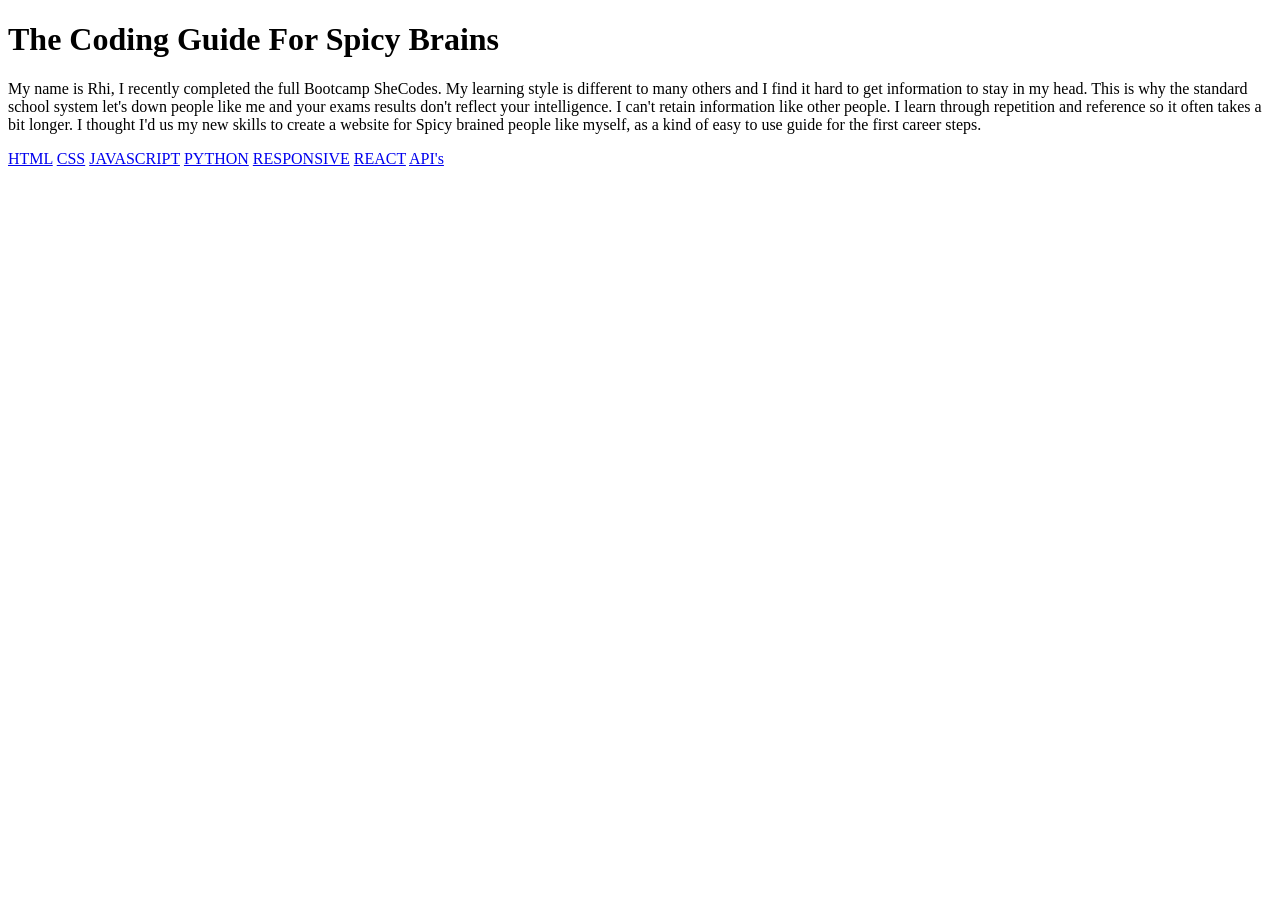
==== index.html @ 5590f6dc "Setting up html pages" ====
<!DOCTYPE html>
<html lang="en">
<head>
    <meta charset="UTF-8">
    <meta name="viewport" content="width=device-width, initial-scale=1.0">
    <title>The Coding Guide For Spicy Brains</title>
</head>
<body>
    <h1>The Coding Guide For Spicy Brains</h1>
<p>My name is Rhi, I recently completed the full Bootcamp SheCodes. 
    My learning style is different to many others and I find it hard to get information to stay in my head. 
    This is why the standard school system let's down people like me and your exams results don't reflect your intelligence. 
    I can't retain information like other people. I learn through repetition and reference so it often takes a bit longer. 
    I thought I'd us my new skills to create a website for Spicy brained people like myself, as a kind of easy to use guide for the first career steps.
</p>
<a href="html.html">HTML</a>
<a href="css.html">CSS</a>
<a href="javascript.html">JAVASCRIPT</a>
<a href="python.html">PYTHON</a>
<a href="responsive.html">RESPONSIVE</a>
<a href="react.html">REACT</a>
<a href="api.html">API's</a>
</body>
</html>
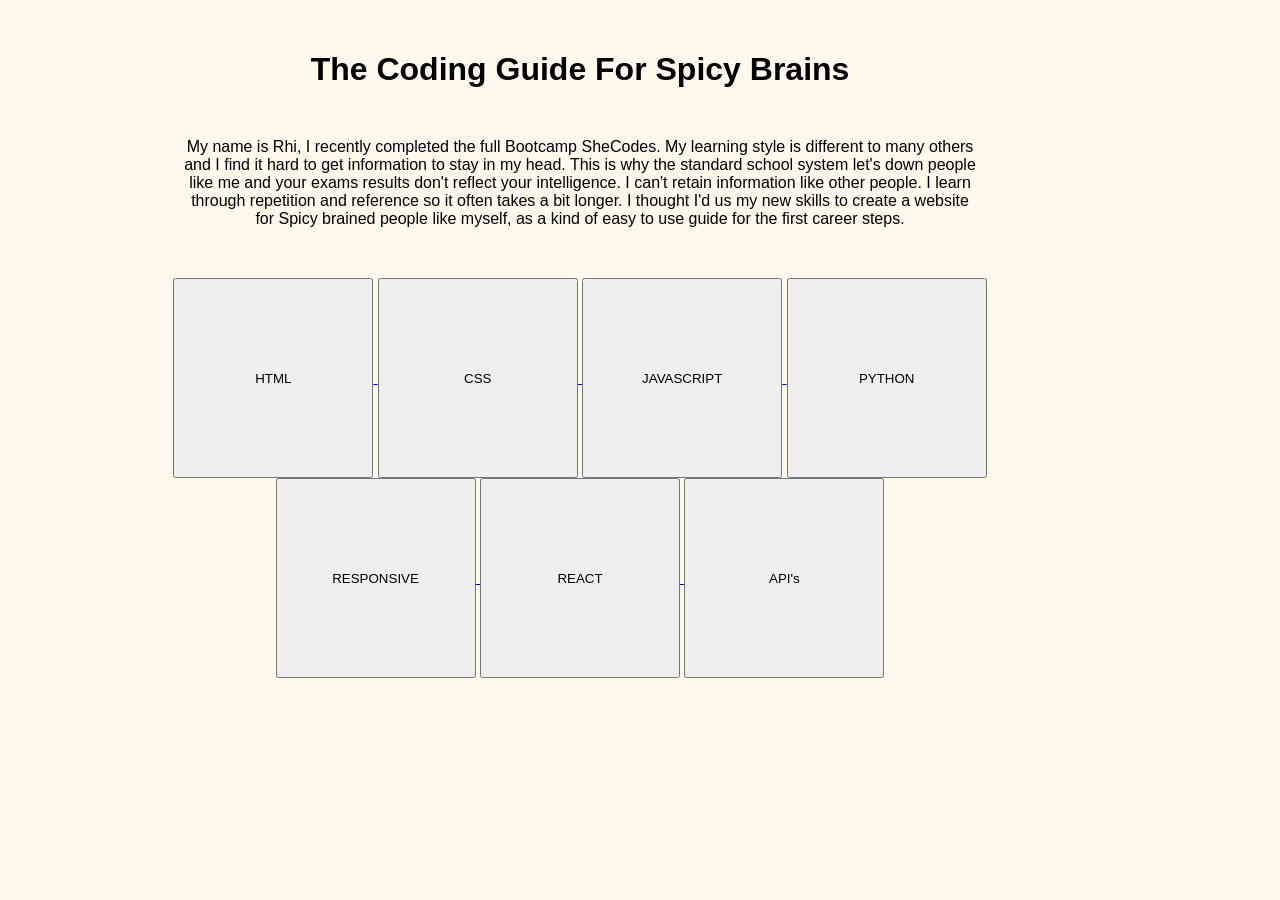
==== commit 0f68f275: "adding buttons to htmls" ====
--- a/index.html
+++ b/index.html
@@ -1,24 +1,42 @@
 <!DOCTYPE html>
 <html lang="en">
 <head>
+    <link rel="stylesheet" href="style.css"> 
     <meta charset="UTF-8">
     <meta name="viewport" content="width=device-width, initial-scale=1.0">
     <title>The Coding Guide For Spicy Brains</title>
 </head>
-<body>
-    <h1>The Coding Guide For Spicy Brains</h1>
-<p>My name is Rhi, I recently completed the full Bootcamp SheCodes. 
-    My learning style is different to many others and I find it hard to get information to stay in my head. 
-    This is why the standard school system let's down people like me and your exams results don't reflect your intelligence. 
-    I can't retain information like other people. I learn through repetition and reference so it often takes a bit longer. 
-    I thought I'd us my new skills to create a website for Spicy brained people like myself, as a kind of easy to use guide for the first career steps.
-</p>
-<a href="html.html">HTML</a>
-<a href="css.html">CSS</a>
-<a href="javascript.html">JAVASCRIPT</a>
-<a href="python.html">PYTHON</a>
-<a href="responsive.html">RESPONSIVE</a>
-<a href="react.html">REACT</a>
-<a href="api.html">API's</a>
-</body>
+    <body>
+        <div class="container" id="container">
+            <h1>The Coding Guide For Spicy Brains</h1>
+            <p>My name is Rhi, I recently completed the full Bootcamp SheCodes. 
+                My learning style is different to many others and I find it hard to get information to stay in my head. 
+                This is why the standard school system let's down people like me and your exams results don't reflect your intelligence. 
+                I can't retain information like other people. I learn through repetition and reference so it often takes a bit longer. 
+                I thought I'd us my new skills to create a website for Spicy brained people like myself, as a kind of easy to use guide for the first career steps.
+            </p>
+            <a href="html.html">
+                <button href="html.html" class="link-button">HTML</button>
+            </a>
+            <a href="css.html">
+                <button href="css.html" class="link-button">CSS</button>
+            </a>
+            <a href="javascript.html">
+                <button href="javascript.html" class="link-button">JAVASCRIPT</button>
+            </a>
+            <a href="python.html">
+                <button href="python.html" class="link-button">PYTHON</button>
+            </a>
+            <a href="responsive.html">
+                <button href="responsive.html" class="link-button">RESPONSIVE</button>
+            
+            </a>
+            <a href="react.html">
+                <button href="react.html" class="link-button">REACT</button>
+            </a>
+            <a href="api.html">
+                <button href="api.html" class="link-button">API's</button>
+            </a>
+        </div>
+    </body>
 </html>
--- a/style.css
+++ b/style.css
@@ -0,0 +1,23 @@
+body {
+    font-family: 'Lucida Sans', 'Lucida Sans Regular', 'Lucida Grande', 'Lucida Sans Unicode', Geneva, Verdana, sans-serif;
+    text-align: center;
+    background-color: #FFF9ED;
+    margin: 0 auto;
+    padding: 0px 100px 0px 100px;
+}
+
+p {
+    margin: 50px;
+ }
+
+button {
+    cursor: pointer;
+    width: 200px;
+    height: 200px;
+ }
+
+.container {
+    max-width: 900px;
+    padding: 30px;
+}
+
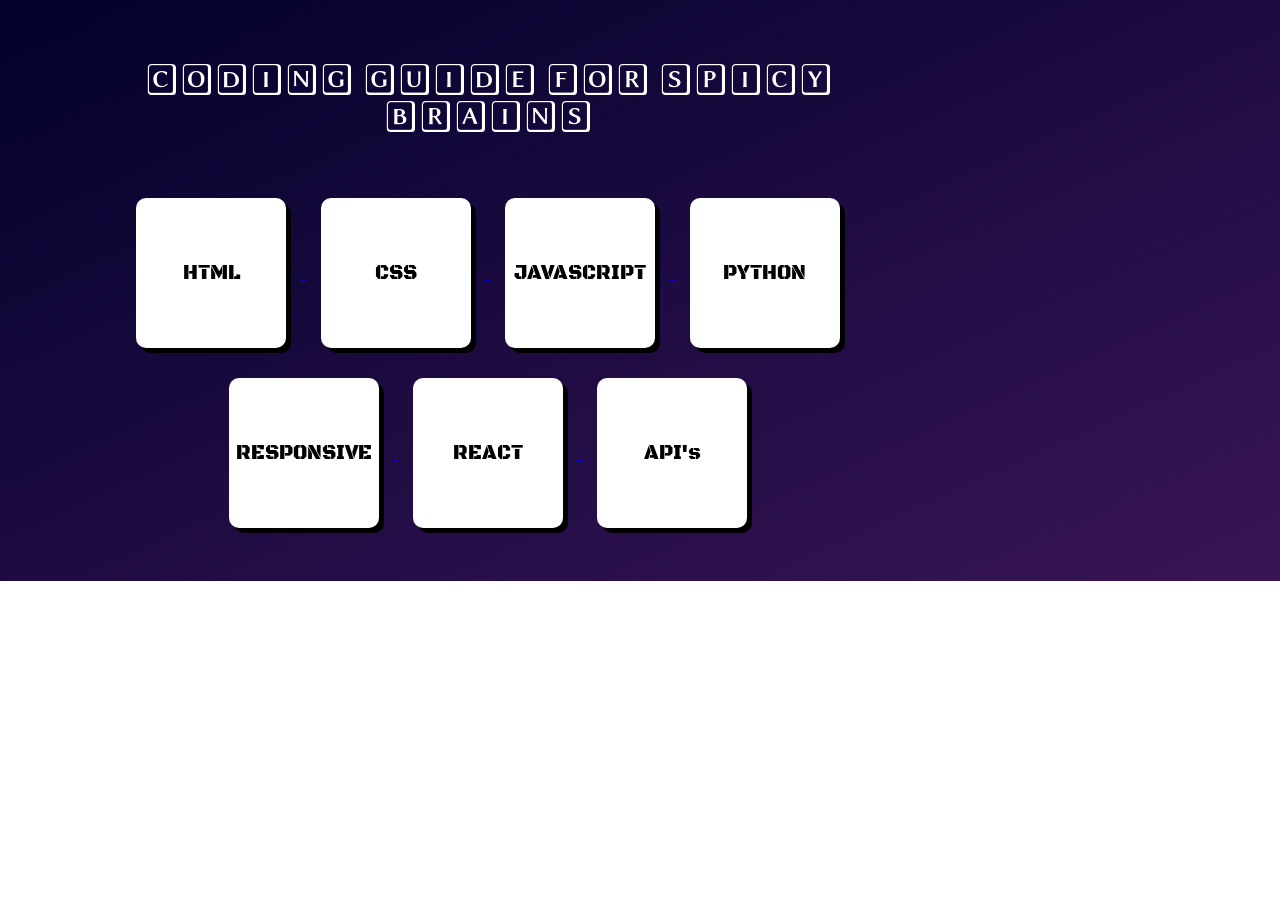
==== commit 21d18cf0: "Trying out css designs and practice" ====
--- a/index.html
+++ b/index.html
@@ -4,39 +4,41 @@
     <link rel="stylesheet" href="style.css"> 
     <meta charset="UTF-8">
     <meta name="viewport" content="width=device-width, initial-scale=1.0">
+    <link rel="preconnect" href="https://fonts.googleapis.com">
+<link rel="preconnect" href="https://fonts.gstatic.com" crossorigin>
+<link href="https://fonts.googleapis.com/css2?family=Black+Ops+One&family=Libertinus+Keyboard&display=swap" rel="stylesheet">
+<link rel="preconnect" href="https://fonts.googleapis.com">
+<link rel="preconnect" href="https://fonts.gstatic.com" crossorigin>
+<link href="https://fonts.googleapis.com/css2?family=Black+Ops+One&display=swap" rel="stylesheet">    
     <title>The Coding Guide For Spicy Brains</title>
 </head>
     <body>
+        <div class="main">
         <div class="container" id="container">
-            <h1>The Coding Guide For Spicy Brains</h1>
-            <p>My name is Rhi, I recently completed the full Bootcamp SheCodes. 
-                My learning style is different to many others and I find it hard to get information to stay in my head. 
-                This is why the standard school system let's down people like me and your exams results don't reflect your intelligence. 
-                I can't retain information like other people. I learn through repetition and reference so it often takes a bit longer. 
-                I thought I'd us my new skills to create a website for Spicy brained people like myself, as a kind of easy to use guide for the first career steps.
-            </p>
+            <h1>CODING GUIDE FOR SPICY BRAINS</h1>
+            <p></p>
             <a href="html.html">
-                <button href="html.html" class="link-button">HTML</button>
+                <button class="link-button">HTML</button>
             </a>
             <a href="css.html">
-                <button href="css.html" class="link-button">CSS</button>
+                <button class="link-button">CSS</button>
             </a>
             <a href="javascript.html">
-                <button href="javascript.html" class="link-button">JAVASCRIPT</button>
+                <button class="link-button">JAVASCRIPT</button>
             </a>
             <a href="python.html">
-                <button href="python.html" class="link-button">PYTHON</button>
+                <button class="link-button">PYTHON</button>
             </a>
             <a href="responsive.html">
-                <button href="responsive.html" class="link-button">RESPONSIVE</button>
-            
+                <button class="link-button">RESPONSIVE</button>
             </a>
             <a href="react.html">
-                <button href="react.html" class="link-button">REACT</button>
+                <button class="link-button">REACT</button>
             </a>
             <a href="api.html">
-                <button href="api.html" class="link-button">API's</button>
+                <button class="link-button">API's</button>
             </a>
+        </div>
         </div>
     </body>
 </html>
--- a/style.css
+++ b/style.css
@@ -1,23 +1,58 @@
 body {
     font-family: 'Lucida Sans', 'Lucida Sans Regular', 'Lucida Grande', 'Lucida Sans Unicode', Geneva, Verdana, sans-serif;
     text-align: center;
-    background-color: #FFF9ED;
-    margin: 0 auto;
-    padding: 0px 100px 0px 100px;
+    background-image: linear-gradient(to bottom right, #01012b, #391557);
+    background-size: cover;
+    background-repeat: no-repeat;
 }
 
 p {
     margin: 50px;
  }
 
-button {
+ h1 {
+  font-family: "Libertinus Keyboard", system-ui;
+  font-weight: 400;
+  font-style: normal;
+}
+
+
+
+.link-button {
     cursor: pointer;
-    width: 200px;
-    height: 200px;
+    width: 150px;
+    height: 150px;
+    margin: 15px;
+    padding: 5px;
+    font-size: 20px;
+    font-family: "Black Ops One", system-ui;
+    font-weight: 400;
+    font-style: normal;
+    background-color: #FFFFFF;
+    border-radius: 10px;
+    box-shadow: 5px 5px rgba(0, 0, 0, 1);
+    border: none;
+    text-decoration: none;
  }
 
 .container {
-    max-width: 900px;
+    width: 900px;
     padding: 30px;
+    color: white;
 }
 
+.homepage-button {
+    height: 60px;
+    width: 100px;
+    font-family: "Black Ops One", system-ui;
+    font-weight: 400;
+    font-style: normal;
+    background-color: #0CFEA8;
+    border-radius: 15px;
+    box-shadow: 5px 5px rgba(0, 0, 0, 1);
+}
+
+.link-button:hover {
+ transform: scale(1.05);
+ border:2px solid #F7D6AD;
+}
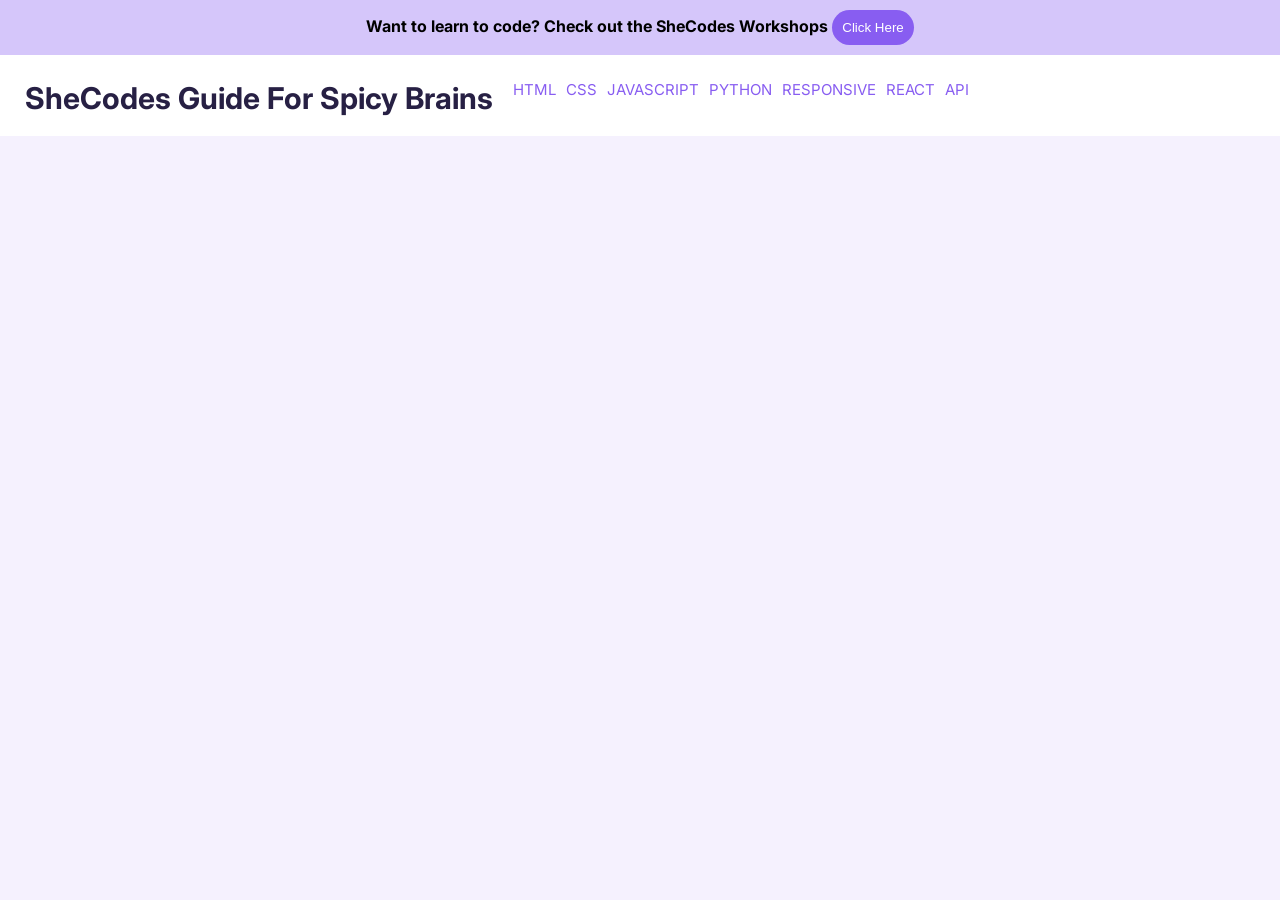
==== commit aee8a25e: "Adding branding and navi  bar" ====
--- a/index.html
+++ b/index.html
@@ -6,39 +6,61 @@
     <meta name="viewport" content="width=device-width, initial-scale=1.0">
     <link rel="preconnect" href="https://fonts.googleapis.com">
 <link rel="preconnect" href="https://fonts.gstatic.com" crossorigin>
-<link href="https://fonts.googleapis.com/css2?family=Black+Ops+One&family=Libertinus+Keyboard&display=swap" rel="stylesheet">
-<link rel="preconnect" href="https://fonts.googleapis.com">
-<link rel="preconnect" href="https://fonts.gstatic.com" crossorigin>
-<link href="https://fonts.googleapis.com/css2?family=Black+Ops+One&display=swap" rel="stylesheet">    
+<link href="https://fonts.googleapis.com/css2?family=Inter:ital,opsz,wght@0,14..32,100..900;1,14..32,100..900&display=swap" rel="stylesheet">
     <title>The Coding Guide For Spicy Brains</title>
 </head>
     <body>
         <div class="main">
-        <div class="container" id="container">
-            <h1>CODING GUIDE FOR SPICY BRAINS</h1>
-            <p></p>
-            <a href="html.html">
-                <button class="link-button">HTML</button>
-            </a>
-            <a href="css.html">
-                <button class="link-button">CSS</button>
-            </a>
-            <a href="javascript.html">
-                <button class="link-button">JAVASCRIPT</button>
-            </a>
-            <a href="python.html">
-                <button class="link-button">PYTHON</button>
-            </a>
-            <a href="responsive.html">
-                <button class="link-button">RESPONSIVE</button>
-            </a>
-            <a href="react.html">
-                <button class="link-button">REACT</button>
-            </a>
-            <a href="api.html">
-                <button class="link-button">API's</button>
-            </a>
-        </div>
+            <section id="nav-bar">
+                <div class="top-bar"><b>Want to learn to code? Check out the SheCodes Workshops</b>
+                    <a href="https://www.shecodes.io/workshops/coding"><button>Click Here</button></a>
+                </div>
+                <div class="nav">
+                    <div class="nav-one">
+                        <h1>SheCodes Guide For Spicy Brains</h1>
+                    </div>
+                    <ul>
+                        <li>
+                            <a href="html.html">
+                                HTML
+                            </a>
+                        </li>
+                        <li>
+                            <a href="css.html">
+                                CSS
+                            </a>
+                        </li>
+                        <li>
+                            <a href="javascript.html">
+                                JAVASCRIPT
+                            </a>
+                        </li>
+                        <li>
+                            <a href="python.html">
+                                PYTHON
+                            </a>
+                        </li>
+                        <li>
+                            <a href="responsive.html">
+                                RESPONSIVE
+                            </a>
+                        </li>
+                        <li>
+                            <a href="react.html">
+                                REACT
+                            </a>
+                        </li>
+                        <li>
+                            <a href="api.html">
+                                API
+                            </a>
+                        </li>       
+                    </ul>
+                </div>
+            </section>
+            <div>
+
+            </div>
         </div>
     </body>
 </html>
--- a/style.css
+++ b/style.css
@@ -1,58 +1,65 @@
 body {
-    font-family: 'Lucida Sans', 'Lucida Sans Regular', 'Lucida Grande', 'Lucida Sans Unicode', Geneva, Verdana, sans-serif;
-    text-align: center;
-    background-image: linear-gradient(to bottom right, #01012b, #391557);
-    background-size: cover;
-    background-repeat: no-repeat;
+  font-family: "Inter", sans-serif;
+  font-optical-sizing: auto;
+  font-weight: 400;
+  font-style: normal;
+  padding: auto;
+  margin: auto;
+  background-color: #F5F1FE;
+  text-align: center;
 }
 
-p {
-    margin: 50px;
- }
+a {
+    text-decoration: none;
+    color: #885DF1;
+}
+
+ul {
+    display: flex;
+    list-style: none;
+    padding: 10px;
+    font-size: 15px;
+    text-align: right;
+}
+
+li {
+    margin-left: 10px;
+}
 
  h1 {
-  font-family: "Libertinus Keyboard", system-ui;
-  font-weight: 400;
-  font-style: normal;
+  font-size: 30px;
+  margin-bottom: 20px;
+  color: #272044;
 }
 
-
-
-.link-button {
-    cursor: pointer;
-    width: 150px;
-    height: 150px;
-    margin: 15px;
-    padding: 5px;
-    font-size: 20px;
-    font-family: "Black Ops One", system-ui;
-    font-weight: 400;
-    font-style: normal;
-    background-color: #FFFFFF;
-    border-radius: 10px;
-    box-shadow: 5px 5px rgba(0, 0, 0, 1);
+button {
+    border-radius: 30px;
+    padding: 10px;
+    background-color: #885DF1;
+    color: white;
     border: none;
-    text-decoration: none;
- }
-
-.container {
-    width: 900px;
-    padding: 30px;
-    color: white;
 }
 
-.homepage-button {
-    height: 60px;
-    width: 100px;
-    font-family: "Black Ops One", system-ui;
-    font-weight: 400;
-    font-style: normal;
-    background-color: #0CFEA8;
-    border-radius: 15px;
-    box-shadow: 5px 5px rgba(0, 0, 0, 1);
+button:hover {
+    cursor: pointer;
 }
 
-.link-button:hover {
- transform: scale(1.05);
- border:2px solid #F7D6AD;
-}+.nav-bar {
+    background-color: white;
+    padding: 2px;
+    position: fixed;
+}
+
+.top-bar {
+    background-color: #D5C6FA;
+    padding: 10px;
+}
+
+.nav {
+    display: flex;
+    background-color: white;
+}
+
+.nav-one {
+    margin-left: 25px;
+}
